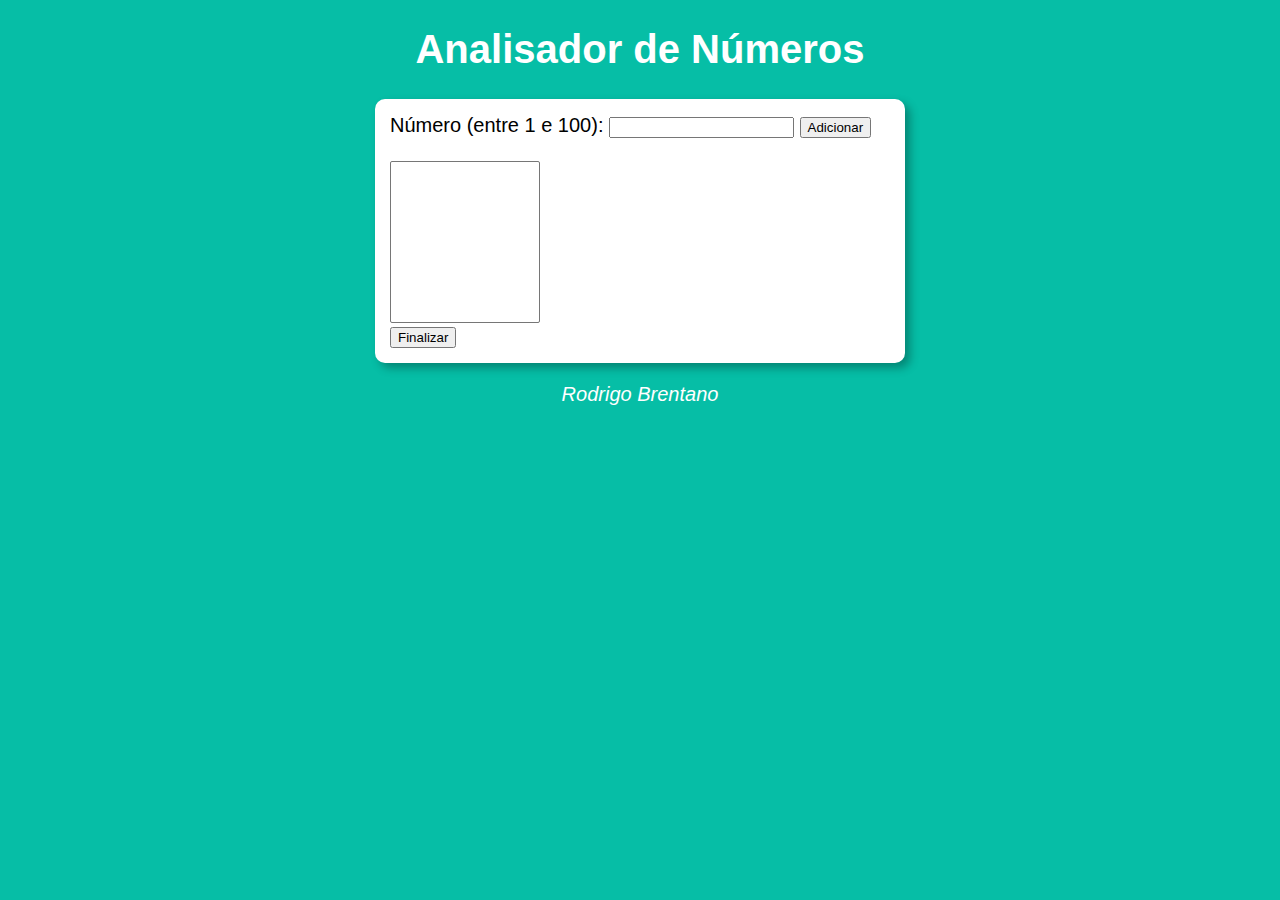
==== index.html @ 515b432f "Version 1.3" ====
<!DOCTYPE html>
<html lang="pt-BR">
<head>
    <meta charset="UTF-8">
    <meta http-equiv="X-UA-Compatible" content="IE=edge">
    <meta name="viewport" content="width=device-width, initial-scale=1.0">
    <title>Analisador de Números</title>
    <link rel="stylesheet" href="Styles.css">
</head>
<body>
    <header>
        <h1>Analisador de Números</h1>
    </header>
    <section>
        <div>
            Número (entre 1 e 100): 
            <input type="number" name="fnum" id="fnum">
            <input type="button" value="Adicionar" onclick="adicionar()">
            <br><br><select name="flista" id="flista" size="10"></select>
            <br><input type="button" value="Finalizar" onclick="finalizar()">
        </div>
        <div id="res">

        </div>
    </section>
    <footer>
        <p>Rodrigo Brentano</p>
    </footer>
    <script src="script.js"></script>
</body>
</html>
---- Styles.css ----
body{
    background: rgb(6, 190, 166);
    font: normal 15pt Arial;
}
header{
    color: white;
    text-align: center;
}
section{
    background: white;
    border-radius: 10px;
    padding: 15px;
    width: 500px;
    margin: auto;
    box-shadow: 5px 5px 10px rgba(0, 0, 0, 0.301);
}
select#flista{
    width: 150px;
}
footer{
color: white;
text-align: center;
font-style: italic;
}
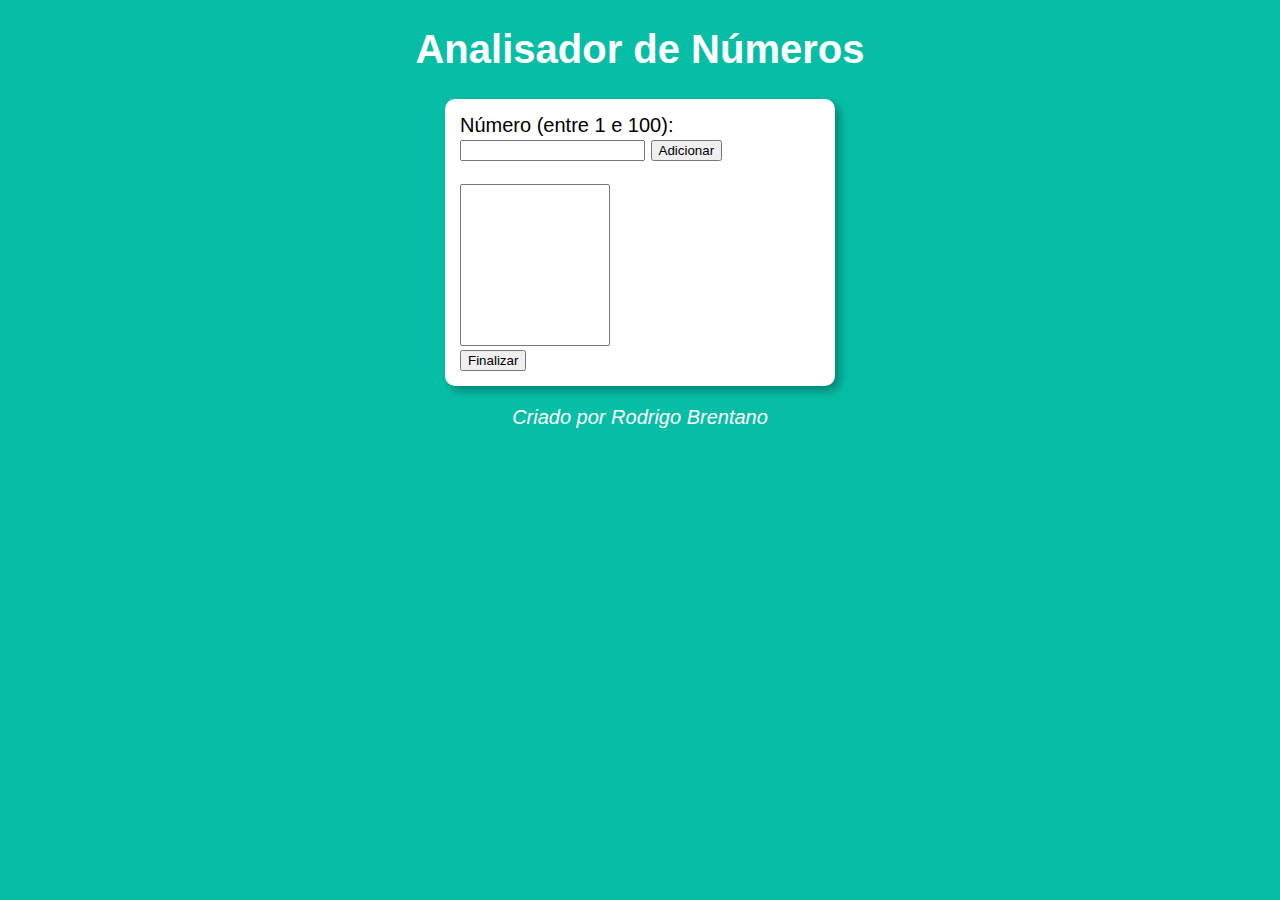
==== commit 4dbe9b69: "Version 1.51" ====
--- a/index.html
+++ b/index.html
@@ -24,7 +24,7 @@
         </div>
     </section>
     <footer>
-        <p>Rodrigo Brentano</p>
+        <p>Criado por Rodrigo Brentano</p>
     </footer>
     <script src="script.js"></script>
 </body>
--- a/Styles.css
+++ b/Styles.css
@@ -10,7 +10,7 @@
     background: white;
     border-radius: 10px;
     padding: 15px;
-    width: 500px;
+    width: 360px;
     margin: auto;
     box-shadow: 5px 5px 10px rgba(0, 0, 0, 0.301);
 }
